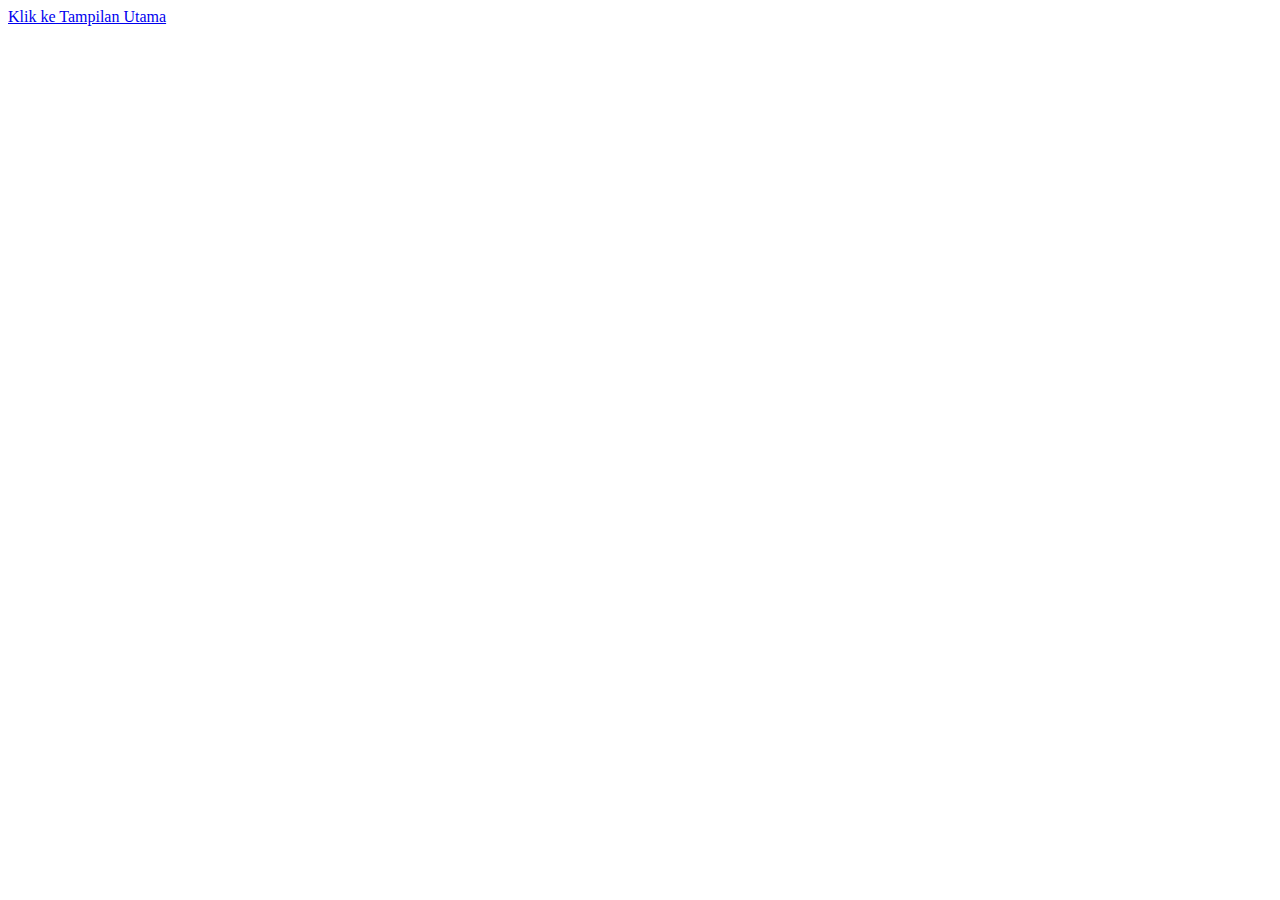
==== index.html @ bae357ba "landing commit" ====
<!DOCTYPE html>
<html lang="en">
<head>
    <meta charset="UTF-8">
    <meta name="viewport" content="width=device-width, initial-scale=1.0">
    <title>index link</title>
</head>
<body>
    <div class="link">
        <a href="landing.html">Klik ke Tampilan Utama</a>
    </div>
</body>
</html>
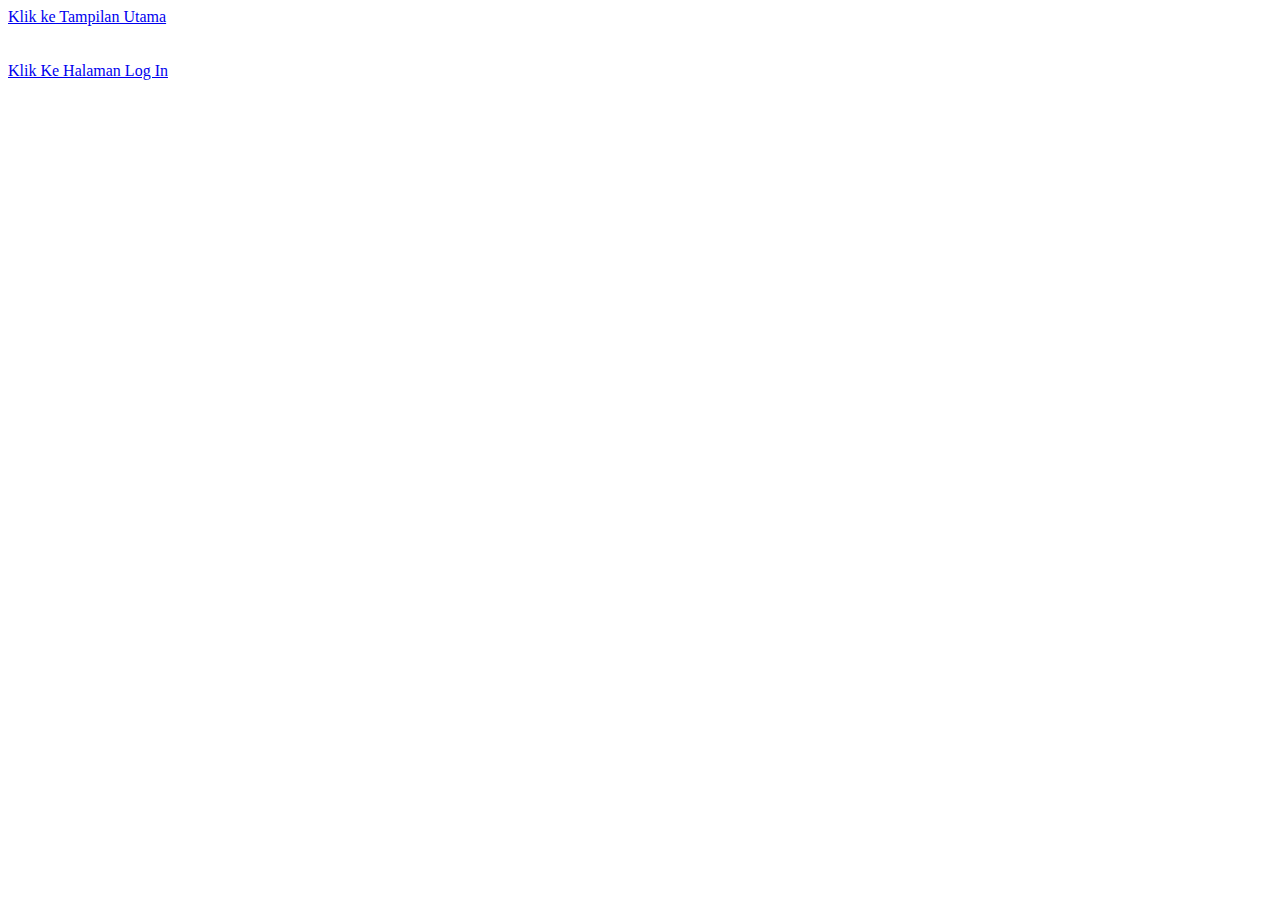
==== commit 7decf8d3: "revisi link" ====
--- a/index.html
+++ b/index.html
@@ -7,7 +7,8 @@
 </head>
 <body>
     <div class="link">
-        <a href="landing.html">Klik ke Tampilan Utama</a>
+        <a href="landing.html">Klik ke Tampilan Utama</a> <br> <br> <br>
+        <a href="login-responsive.html">Klik Ke Halaman Log In</a>
     </div>
 </body>
-</html>+</html>
